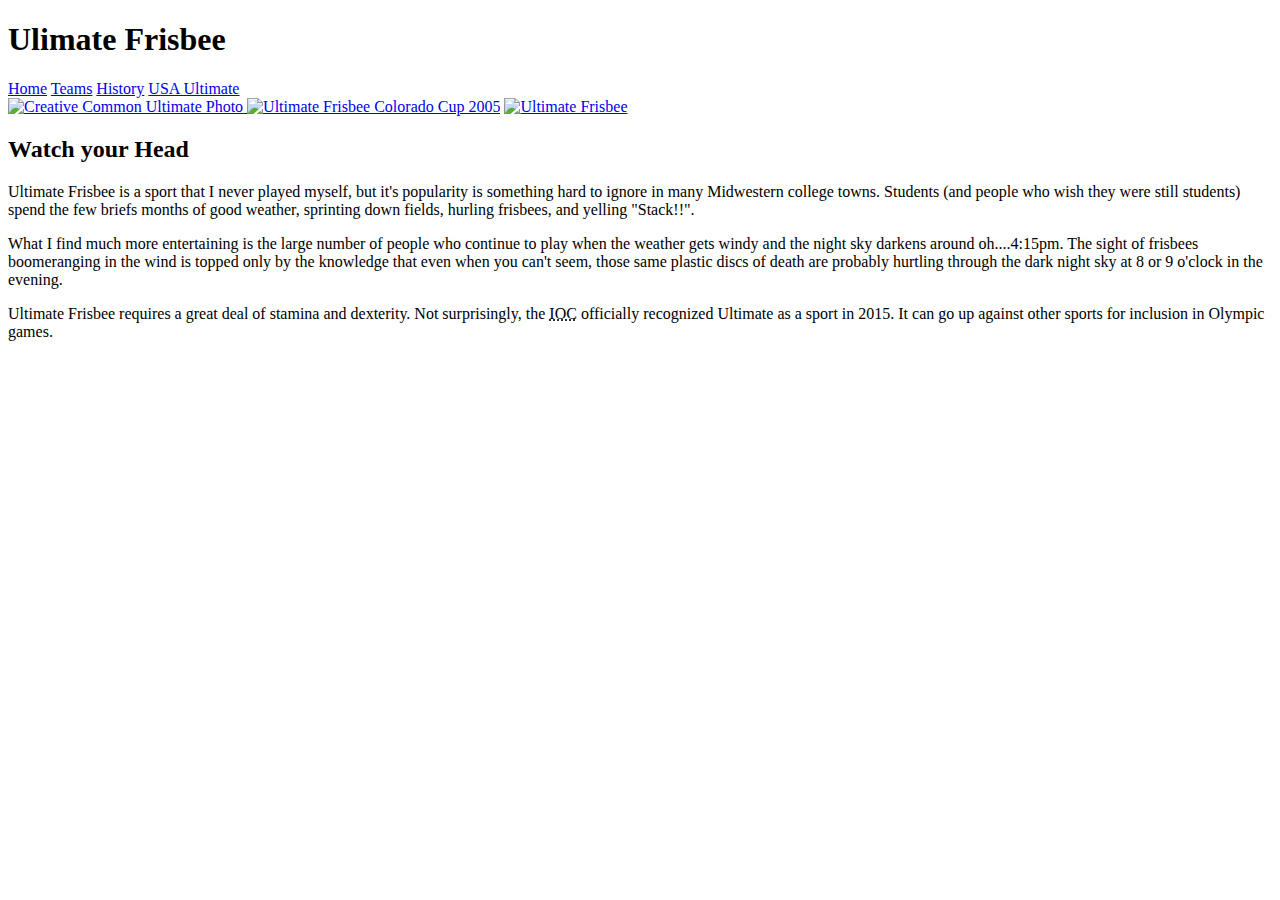
==== index.html @ 990a16b4 "Add files via upload" ====
<!DOCTYPE html>
<html lang="en">
<head>
	<meta charset="UTF-8">
	<title>Ultimate Frisbee - Home</title>
	<link rel="stylesheet" href="css/hw1.css">
</head>
<body>
	<header>
		<h1>Ulimate Frisbee</h1>
		<nav>
			<a href="index.html" class = "active">Home</a>
			<a href="teams.html">Teams</a>
			<a href="history.html">History</a>
			<a href="http://www.usaultimate.org/index.html" target="_blank">USA Ultimate</a>
		</nav>
	</header>
		<main>
			<aside class = "left">
			<a href="https://commons.wikimedia.org/wiki/File%3AUltimate_Frisbee%2C_Jul_2009_-_17.jpg"><img src="https://upload.wikimedia.org/wikipedia/commons/5/5d/Ultimate_Frisbee%2C_Jul_2009_-_19.jpg" alt="Creative Common Ultimate Photo" title="By Ed Yourdon [CC BY-SA 2.0 (http://creativecommons.org/licenses/by-sa/2.0)], via Wikimedia Commons"/> </a>

			<a href="https://commons.wikimedia.org/wiki/File%3AUltimate_Frisbee_Colorado_Cup_2005.jpg"><img alt="Ultimate Frisbee Colorado Cup 2005" src="https://upload.wikimedia.org/wikipedia/commons/thumb/7/7d/Ultimate_Frisbee_Colorado_Cup_2005.jpg/512px-Ultimate_Frisbee_Colorado_Cup_2005.jpg"/></a>


			<a href="https://www.flickr.com/photos/paradisecoastie/15409853738/" title="Ultimate Frisbee"><img src="https://farm4.staticflickr.com/3948/15409853738_7dbfbfbac7_k.jpg"  alt="Ultimate Frisbee"></a>
		</aside>
			<section class = "right">
				<h2>Watch your Head </h2>
			<p>Ultimate Frisbee is a sport that I never played myself, but it's popularity is something hard to ignore in many Midwestern college towns.  Students (and people who wish they were still students) spend the few briefs months of good weather, sprinting down fields, hurling frisbees, and yelling "Stack!!".</p>
			<p>What I find much more entertaining is the large number of people who continue to play when the weather gets windy and the night sky darkens around oh....4:15pm.  The sight of frisbees boomeranging in the wind is topped only by the knowledge that even when you can't seem, those same plastic discs of death are probably hurtling through the dark night sky at 8 or 9 o'clock in the evening.
			</p>
			<p>Ultimate Frisbee requires a great deal of stamina and dexterity.  Not surprisingly, the <abbr title = "International Olympic Committee">IOC</abbr> officially recognized Ultimate as a sport in 2015.   It can go up against other sports for inclusion in  Olympic games.</p>
	</section>
</main>
</body>
</html>
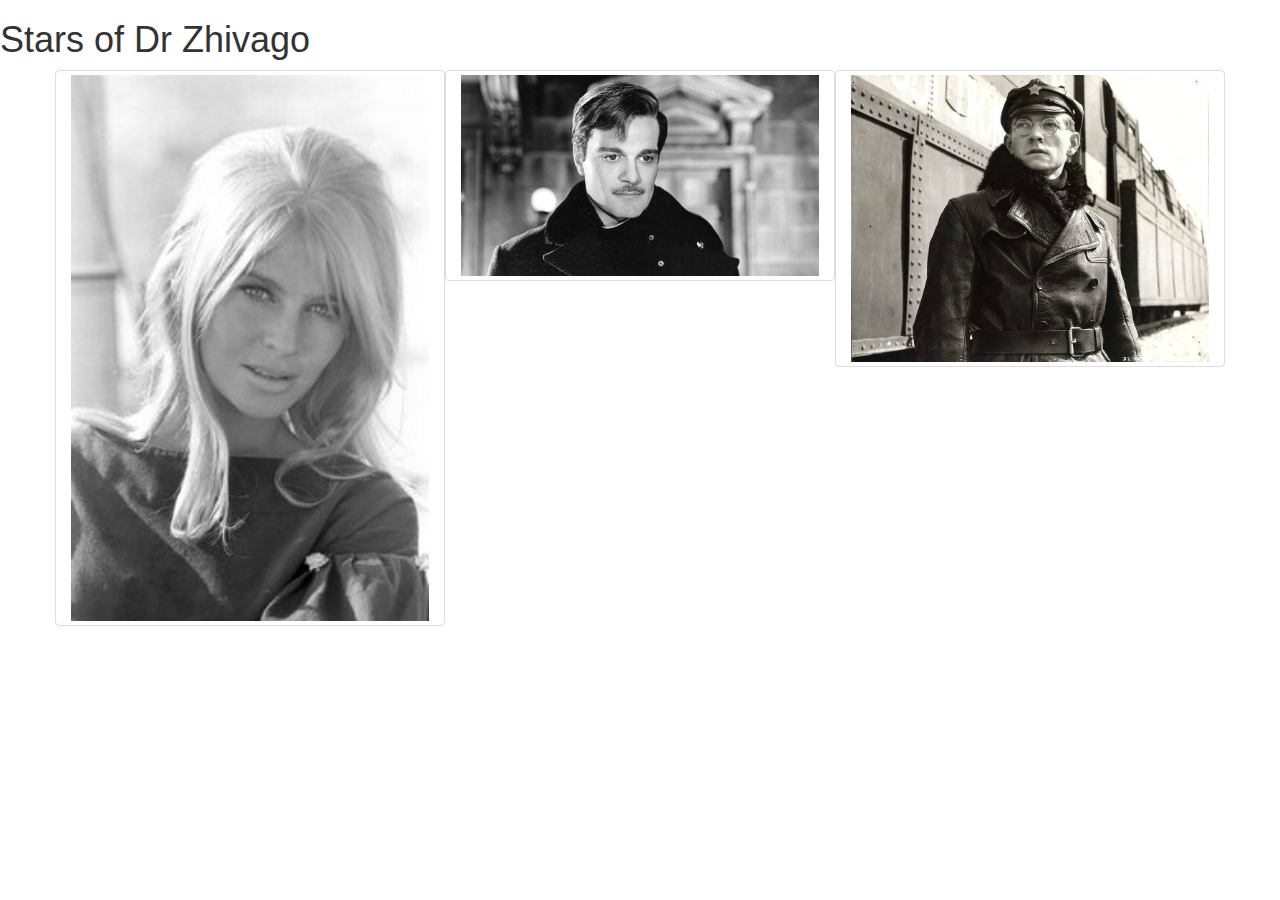
==== commit c20c77c1: "Add files via upload" ====
--- a/index.html
+++ b/index.html
@@ -1,36 +1,22 @@
-<!DOCTYPE html>
-<html lang="en">
-<head>
-	<meta charset="UTF-8">
-	<title>Ultimate Frisbee - Home</title>
-	<link rel="stylesheet" href="css/hw1.css">
-</head>
-<body>
-	<header>
-		<h1>Ulimate Frisbee</h1>
-		<nav>
-			<a href="index.html" class = "active">Home</a>
-			<a href="teams.html">Teams</a>
-			<a href="history.html">History</a>
-			<a href="http://www.usaultimate.org/index.html" target="_blank">USA Ultimate</a>
-		</nav>
-	</header>
-		<main>
-			<aside class = "left">
-			<a href="https://commons.wikimedia.org/wiki/File%3AUltimate_Frisbee%2C_Jul_2009_-_17.jpg"><img src="https://upload.wikimedia.org/wikipedia/commons/5/5d/Ultimate_Frisbee%2C_Jul_2009_-_19.jpg" alt="Creative Common Ultimate Photo" title="By Ed Yourdon [CC BY-SA 2.0 (http://creativecommons.org/licenses/by-sa/2.0)], via Wikimedia Commons"/> </a>
-
-			<a href="https://commons.wikimedia.org/wiki/File%3AUltimate_Frisbee_Colorado_Cup_2005.jpg"><img alt="Ultimate Frisbee Colorado Cup 2005" src="https://upload.wikimedia.org/wikipedia/commons/thumb/7/7d/Ultimate_Frisbee_Colorado_Cup_2005.jpg/512px-Ultimate_Frisbee_Colorado_Cup_2005.jpg"/></a>
-
-
-			<a href="https://www.flickr.com/photos/paradisecoastie/15409853738/" title="Ultimate Frisbee"><img src="https://farm4.staticflickr.com/3948/15409853738_7dbfbfbac7_k.jpg"  alt="Ultimate Frisbee"></a>
-		</aside>
-			<section class = "right">
-				<h2>Watch your Head </h2>
-			<p>Ultimate Frisbee is a sport that I never played myself, but it's popularity is something hard to ignore in many Midwestern college towns.  Students (and people who wish they were still students) spend the few briefs months of good weather, sprinting down fields, hurling frisbees, and yelling "Stack!!".</p>
-			<p>What I find much more entertaining is the large number of people who continue to play when the weather gets windy and the night sky darkens around oh....4:15pm.  The sight of frisbees boomeranging in the wind is topped only by the knowledge that even when you can't seem, those same plastic discs of death are probably hurtling through the dark night sky at 8 or 9 o'clock in the evening.
-			</p>
-			<p>Ultimate Frisbee requires a great deal of stamina and dexterity.  Not surprisingly, the <abbr title = "International Olympic Committee">IOC</abbr> officially recognized Ultimate as a sport in 2015.   It can go up against other sports for inclusion in  Olympic games.</p>
-	</section>
-</main>
-</body>
-</html>+<!DOCTYPE html>
+<html>
+  <head>
+    <link rel="stylesheet" href="https://maxcdn.bootstrapcdn.com/bootstrap/3.3.5/css/bootstrap.min.css">
+	 </head>
+  <body>
+	 <h1>Stars of Dr Zhivago</h1>
+<div class = "container">
+  <div class = "row">
+  <img src = "Julie-Christie.jpg"
+  class="col-sm-8 col-md-6 col-lg-4 img-thumbnail">
+    <img src = "Omar-Sharif.jpg"
+  class="col-sm-8 col-md-6 col-lg-4 img-thumbnail">
+    <img src = "Tom-Courtenay.jpg"
+  class="col-sm-8 col-md-6 col-lg-4 img-thumbnail">   
+  </div>
+</div>
+</body>
+</html>
+
+
+
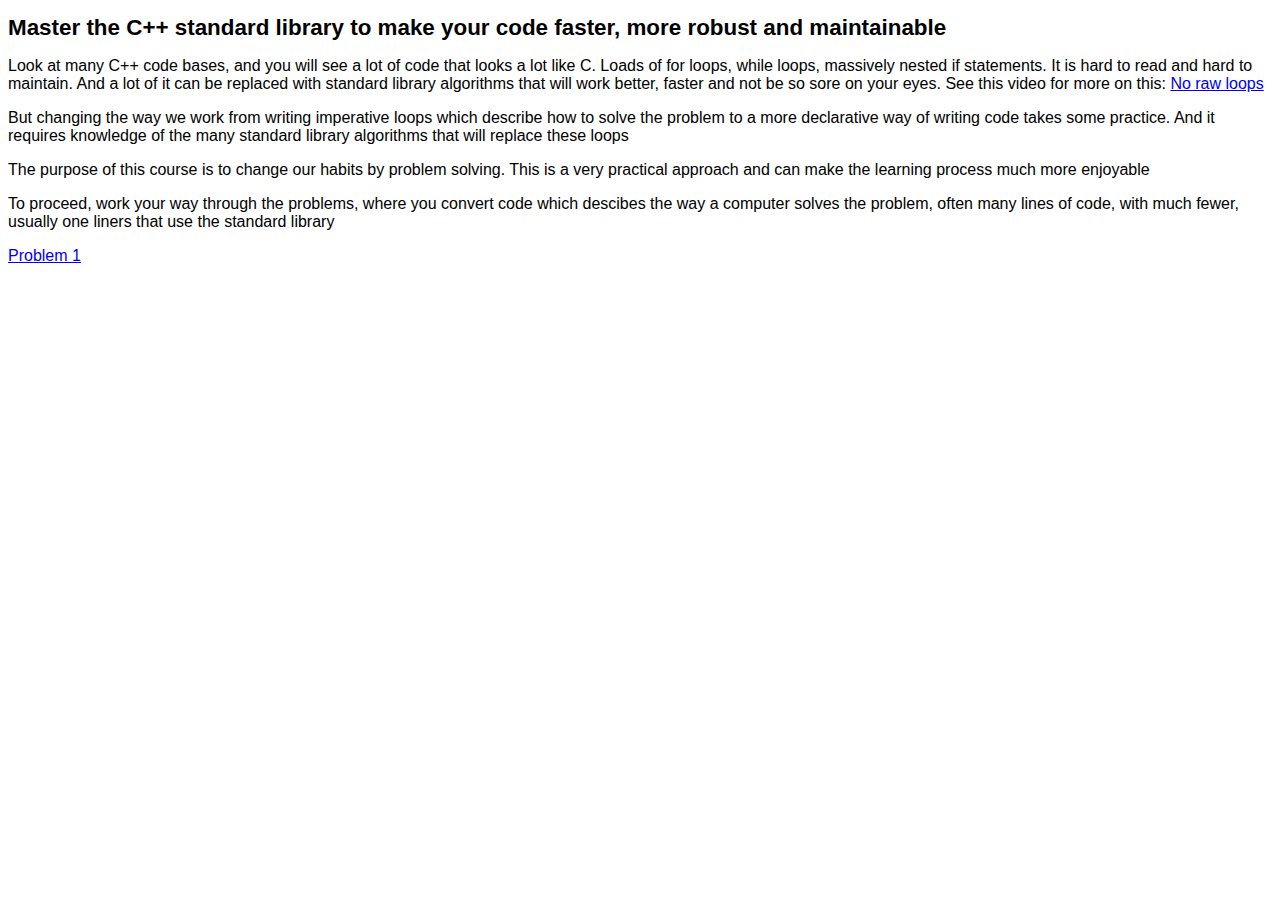
==== commit 21e47a20: "First commit of C++ problem solving pages" ====
--- a/index.html
+++ b/index.html
@@ -1,22 +1,19 @@
 <!DOCTYPE html>
-<html>
+<html lang="en">
   <head>
-    <link rel="stylesheet" href="https://maxcdn.bootstrapcdn.com/bootstrap/3.3.5/css/bootstrap.min.css">
-	 </head>
+   <meta charset="UTF-8">
+    <meta name="viewport" content="width=device-width, initial-scale=1">
+   <title>C++ Problems</title>
+    <link rel="stylesheet" href="style.css">
+  </head>
+
   <body>
-	 <h1>Stars of Dr Zhivago</h1>
-<div class = "container">
-  <div class = "row">
-  <img src = "Julie-Christie.jpg"
-  class="col-sm-8 col-md-6 col-lg-4 img-thumbnail">
-    <img src = "Omar-Sharif.jpg"
-  class="col-sm-8 col-md-6 col-lg-4 img-thumbnail">
-    <img src = "Tom-Courtenay.jpg"
-  class="col-sm-8 col-md-6 col-lg-4 img-thumbnail">   
-  </div>
-</div>
-</body>
+    <h1>Master the C++ standard library to make your code faster, more robust and maintainable</h1>
+    <p>Look at many C++ code bases, and you will see a lot of code that looks a lot like C.  Loads of for loops, while loops, massively nested if statements.  It is hard to read and hard to maintain.  And a lot of it can be replaced with standard library algorithms that will work better, faster and not be so sore on your eyes.  See this video for more on this: <a href="https://www.youtube.com/watch?v=W2tWOdzgXHA">No raw loops</a></p>
+    <p>But changing the way we work from writing imperative loops which describe how to solve the problem to a more declarative way of writing code takes some practice. And it requires knowledge of the many standard library algorithms that will replace these loops</p>
+    <p>The purpose of this course is to change our habits by problem solving.  This is a very practical approach and can make the learning process much more enjoyable</p>
+    <p>To proceed, work your way through the problems, where you convert code which descibes the way a computer solves the problem, often many lines of code, with much fewer, usually one liners that use the standard library</p>
+   <a href="problem1.html">Problem 1</a><br>
+
+  </body>
 </html>
-
-
-
--- a/style.css
+++ b/style.css
@@ -0,0 +1,42 @@
+body{ font-family: Helvetica, Arial; background-color: #ffffff; }
+
+label {
+    grid-column: 1 / 2;
+    margin: 0;
+    padding:0;
+	 border: 0;
+}
+ 
+input{
+    grid-column: 2 / 3;
+    margin: 0;
+    padding:0;
+	 border: 0;
+	 border-radius: 5px;
+}
+
+code {
+  font-family: Consolas,"courier new";
+  color: crimson;
+ # background-color: #f1f1f1;
+  padding: 2px;
+  font-size: 105%;
+}
+
+textarea{
+	 border-radius: 5px;
+	 height: 20px;
+
+   grid-column: 2 / 3;
+   margin: 0;
+   padding:0;
+   border: 0;
+}
+
+
+
+h1 {
+	 font-size: 1.4em;
+}
+
+
